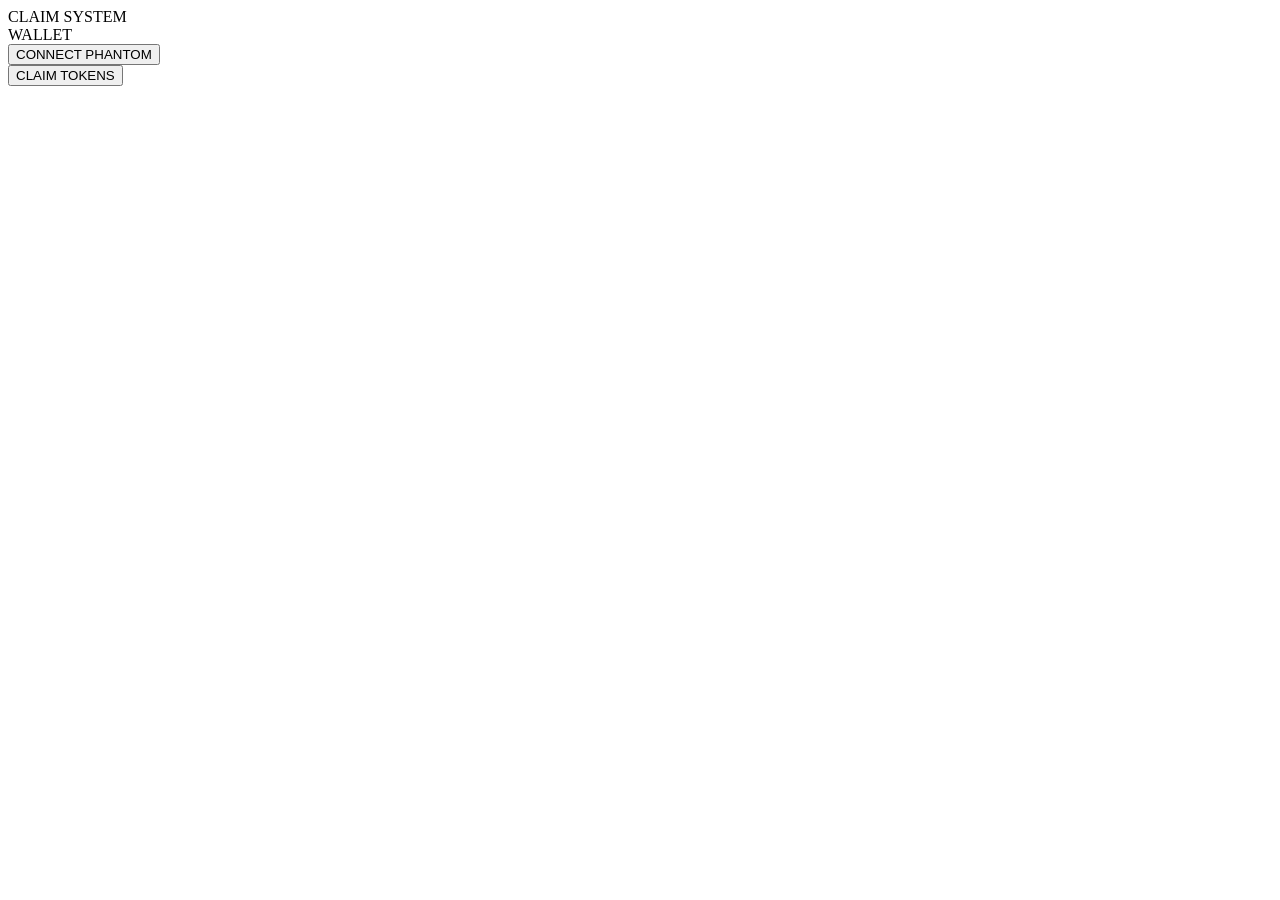
==== claim.html @ 8d957e6d "Create claim.html" ====
<!DOCTYPE html>
<html>
<head>
  <title>CLAIM AEY</title>
  <link rel="stylesheet" href="style.css">
</head>
<body>

<div class="bg"></div>

<div class="container">

  <div class="small">CLAIM SYSTEM</div>
  <div class="title">WALLET</div>

  <button class="btn" id="connect">CONNECT PHANTOM</button>

  <div id="info"></div>

  <button class="btn" id="claim">CLAIM TOKENS</button>

</div>

<script type="module">
import { CONFIG } from "./config.js";
import { getMe } from "./game.js";

let wallet = null;

document.getElementById("connect").onclick = async () => {
  if(window.solana){
    const res = await window.solana.connect();
    wallet = res.publicKey.toString();

    document.getElementById("info").innerText =
      "wallet: " + wallet;
  } else {
    alert("Install Phantom Wallet");
  }
};

document.getElementById("claim").onclick = async () => {

  const me = await getMe();
  const f = me.fragments || 0;

  if(f < CONFIG.MIN_CLAIM){
    alert("not enough fragments");
    return;
  }

  const tokens = f * CONFIG.FRAGMENTS_TO_TOKEN;

  alert(
    "CLAIM READY\n\n" +
    "token: " + tokens + " " + CONFIG.PROJECT_NAME + "\n" +
    "wallet: " + wallet + "\n\n" +
    "next step: airdrop execution via backend"
  );
};
</script>

</body>
</html>
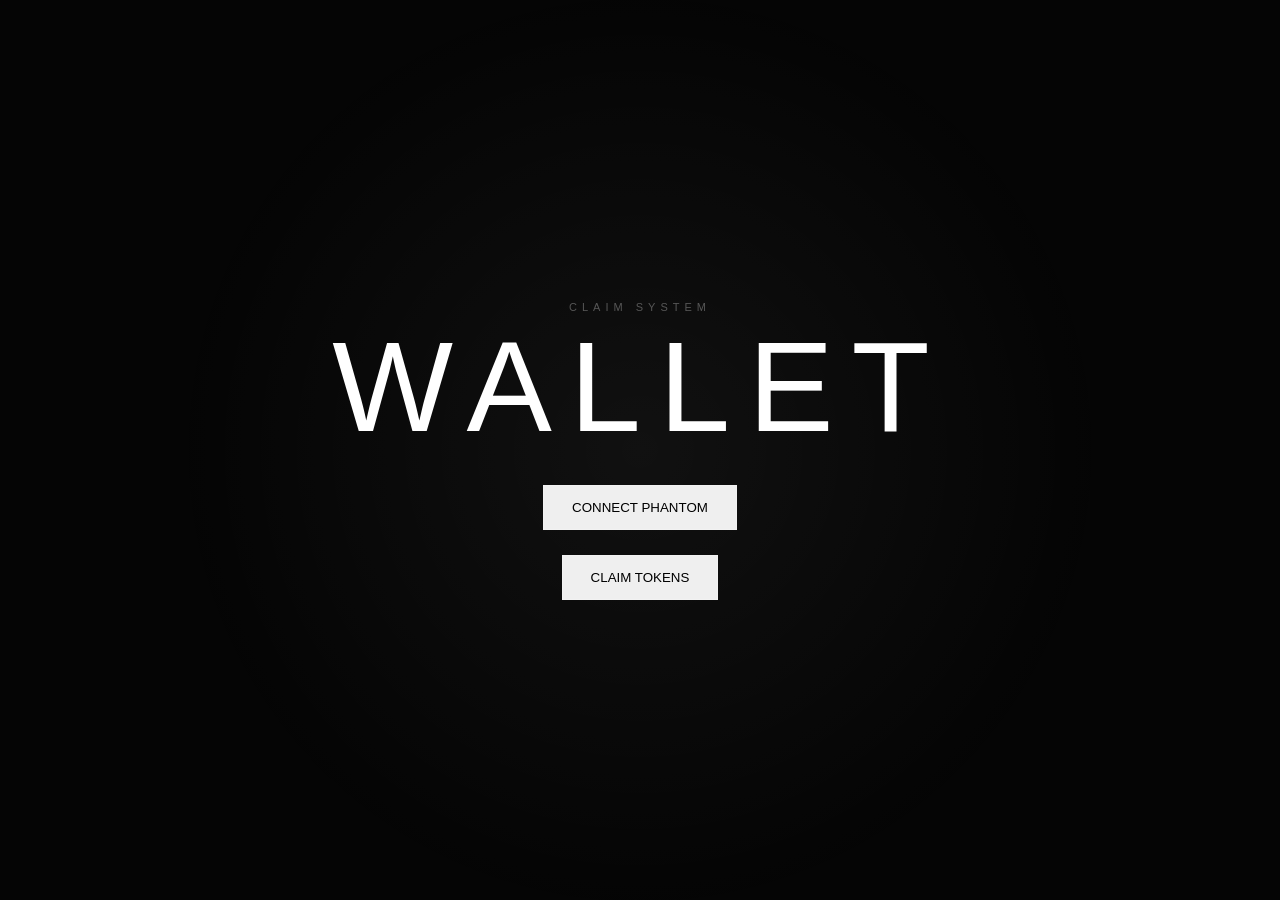
==== commit d0081d2f: "Update claim.html" ====
--- a/claim.html
+++ b/claim.html
@@ -9,26 +9,24 @@
 <div class="bg"></div>
 
 <div class="container">
-
   <div class="small">CLAIM SYSTEM</div>
   <div class="title">WALLET</div>
 
   <button class="btn" id="connect">CONNECT PHANTOM</button>
-
   <div id="info"></div>
 
   <button class="btn" id="claim">CLAIM TOKENS</button>
-
 </div>
 
-<script type="module">
-import { CONFIG } from "./config.js";
-import { getMe } from "./game.js";
+<script src="config.js"></script>
+<script src="supabase.js"></script>
+<script src="game.js"></script>
 
+<script>
 let wallet = null;
 
 document.getElementById("connect").onclick = async () => {
-  if(window.solana){
+  if (window.solana) {
     const res = await window.solana.connect();
     wallet = res.publicKey.toString();
 
@@ -40,22 +38,21 @@
 };
 
 document.getElementById("claim").onclick = async () => {
+  const me = await window.AEY.getMe();
 
-  const me = await getMe();
-  const f = me.fragments || 0;
+  const f = me?.fragments || 0;
 
-  if(f < CONFIG.MIN_CLAIM){
+  if (f < window.CONFIG.MIN_CLAIM) {
     alert("not enough fragments");
     return;
   }
 
-  const tokens = f * CONFIG.FRAGMENTS_TO_TOKEN;
+  const tokens = f * window.CONFIG.FRAGMENTS_TO_TOKEN;
 
   alert(
     "CLAIM READY\n\n" +
-    "token: " + tokens + " " + CONFIG.PROJECT_NAME + "\n" +
-    "wallet: " + wallet + "\n\n" +
-    "next step: airdrop execution via backend"
+    "token: " + tokens + " " + window.CONFIG.PROJECT_NAME + "\n" +
+    "wallet: " + wallet
   );
 };
 </script>
--- a/style.css
+++ b/style.css
@@ -0,0 +1,48 @@
+body{
+  margin:0;
+  background:#050505;
+  color:white;
+  font-family:'Space Grotesk',sans-serif;
+  overflow:hidden;
+}
+
+.bg{
+  position:fixed;
+  inset:0;
+  background:radial-gradient(circle at center, rgba(255,255,255,0.05), transparent 60%);
+}
+
+.container{
+  position:relative;
+  z-index:2;
+  height:100vh;
+  display:flex;
+  flex-direction:column;
+  justify-content:center;
+  align-items:center;
+  text-align:center;
+}
+
+.title{
+  font-size:clamp(60px,10vw,140px);
+  letter-spacing:18px;
+}
+
+.small{
+  opacity:0.3;
+  font-size:11px;
+  letter-spacing:5px;
+}
+
+.btn{
+  margin-top:25px;
+  padding:14px 28px;
+  border:1px solid rgba(255,255,255,0.2);
+  cursor:pointer;
+  transition:0.3s;
+}
+
+.btn:hover{
+  background:white;
+  color:black;
+}
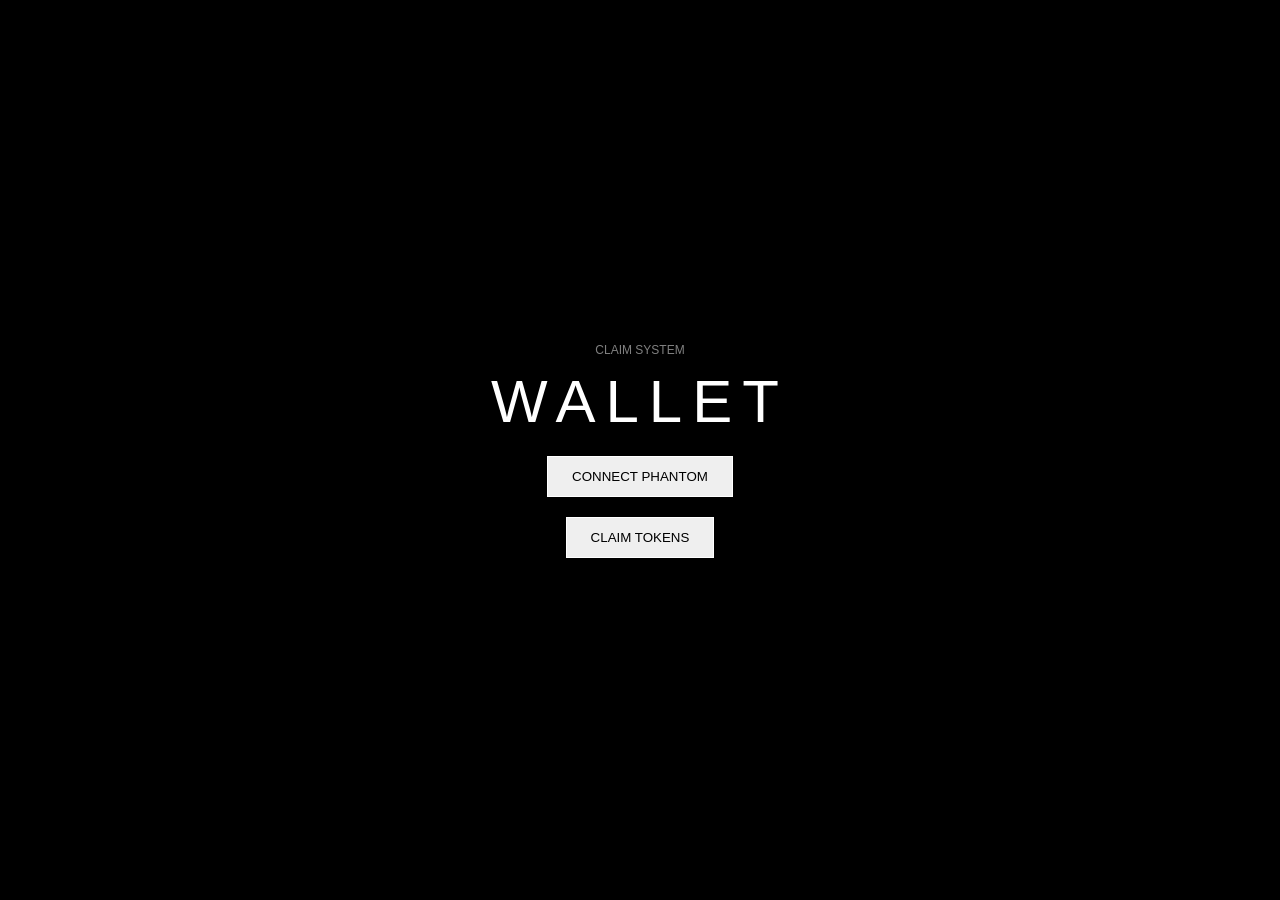
==== commit 44b486cd: "Update claim.html" ====
--- a/claim.html
+++ b/claim.html
@@ -1,60 +1,36 @@
 <!DOCTYPE html>
 <html>
 <head>
-  <title>CLAIM AEY</title>
+  <title>CLAIM</title>
   <link rel="stylesheet" href="style.css">
 </head>
 <body>
 
-<div class="bg"></div>
+<div class="fade-layer" id="fade"></div>
 
 <div class="container">
   <div class="small">CLAIM SYSTEM</div>
   <div class="title">WALLET</div>
 
-  <button class="btn" id="connect">CONNECT PHANTOM</button>
+  <button class="btn" onclick="connect()">CONNECT PHANTOM</button>
   <div id="info"></div>
 
-  <button class="btn" id="claim">CLAIM TOKENS</button>
+  <button class="btn" onclick="claim()">CLAIM TOKENS</button>
 </div>
 
-<script src="config.js"></script>
-<script src="supabase.js"></script>
-<script src="game.js"></script>
+<script>
+function go(url) {
+  document.getElementById("fade").classList.add("active");
+  setTimeout(() => window.location.href = url, 500);
+}
 
-<script>
-let wallet = null;
+function connect() {
+  document.getElementById("info").innerText = "wallet connected (mock)";
+}
 
-document.getElementById("connect").onclick = async () => {
-  if (window.solana) {
-    const res = await window.solana.connect();
-    wallet = res.publicKey.toString();
-
-    document.getElementById("info").innerText =
-      "wallet: " + wallet;
-  } else {
-    alert("Install Phantom Wallet");
-  }
-};
-
-document.getElementById("claim").onclick = async () => {
-  const me = await window.AEY.getMe();
-
-  const f = me?.fragments || 0;
-
-  if (f < window.CONFIG.MIN_CLAIM) {
-    alert("not enough fragments");
-    return;
-  }
-
-  const tokens = f * window.CONFIG.FRAGMENTS_TO_TOKEN;
-
-  alert(
-    "CLAIM READY\n\n" +
-    "token: " + tokens + " " + window.CONFIG.PROJECT_NAME + "\n" +
-    "wallet: " + wallet
-  );
-};
+function claim() {
+  alert("CLAIM READY (mock version)\nTokens: 10 AEY");
+}
 </script>
 
 </body>
--- a/style.css
+++ b/style.css
@@ -1,48 +1,72 @@
-body{
-  margin:0;
-  background:#050505;
-  color:white;
-  font-family:'Space Grotesk',sans-serif;
-  overflow:hidden;
+body {
+  margin: 0;
+  background: #000;
+  color: #fff;
+  font-family: Arial, sans-serif;
+  overflow-x: hidden;
 }
 
-.bg{
-  position:fixed;
-  inset:0;
-  background:radial-gradient(circle at center, rgba(255,255,255,0.05), transparent 60%);
+/* затемнение при переходах */
+.fade-layer {
+  position: fixed;
+  inset: 0;
+  background: #000;
+  opacity: 0;
+  pointer-events: none;
+  transition: opacity 0.5s ease;
+  z-index: 9999;
 }
 
-.container{
-  position:relative;
-  z-index:2;
-  height:100vh;
-  display:flex;
-  flex-direction:column;
-  justify-content:center;
-  align-items:center;
-  text-align:center;
+.fade-layer.active {
+  opacity: 1;
 }
 
-.title{
-  font-size:clamp(60px,10vw,140px);
-  letter-spacing:18px;
+/* центрирование */
+.container {
+  height: 100vh;
+  display: flex;
+  flex-direction: column;
+  justify-content: center;
+  align-items: center;
+  text-align: center;
+  animation: appear 0.7s ease both;
 }
 
-.small{
-  opacity:0.3;
-  font-size:11px;
-  letter-spacing:5px;
+/* появление страницы */
+@keyframes appear {
+  from {
+    opacity: 0;
+    transform: translateY(10px);
+    filter: blur(10px);
+  }
+  to {
+    opacity: 1;
+    transform: translateY(0);
+    filter: blur(0);
+  }
 }
 
-.btn{
-  margin-top:25px;
-  padding:14px 28px;
-  border:1px solid rgba(255,255,255,0.2);
-  cursor:pointer;
-  transition:0.3s;
+.title {
+  font-size: 60px;
+  letter-spacing: 10px;
 }
 
-.btn:hover{
-  background:white;
-  color:black;
+.small {
+  opacity: 0.5;
+  font-size: 12px;
+  margin-bottom: 10px;
 }
+
+.btn {
+  margin-top: 20px;
+  padding: 12px 24px;
+  border: 1px solid #fff;
+  cursor: pointer;
+  transition: 0.2s;
+}
+
+.btn:hover {
+  transform: scale(1.05);
+  background: #fff;
+  color: #000;
+}
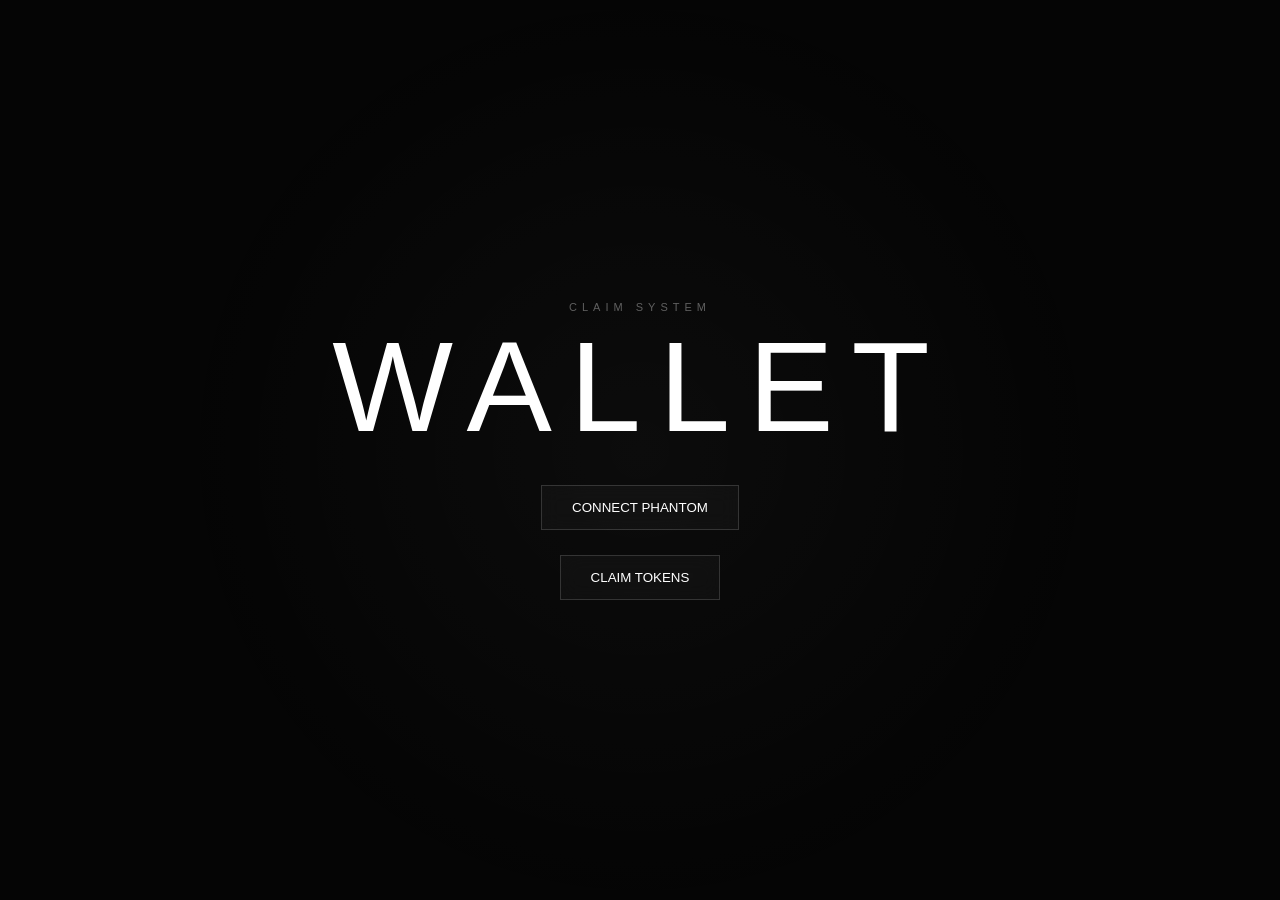
==== commit af0ff9b2: "Update claim.html" ====
--- a/claim.html
+++ b/claim.html
@@ -1,37 +1,64 @@
 <!DOCTYPE html>
 <html>
 <head>
+
   <title>CLAIM</title>
+
   <link rel="stylesheet" href="style.css">
+
 </head>
+
 <body>
+
+<div class="bg"></div>
+
+<canvas id="stars"></canvas>
 
 <div class="fade-layer" id="fade"></div>
 
 <div class="container">
-  <div class="small">CLAIM SYSTEM</div>
-  <div class="title">WALLET</div>
 
-  <button class="btn" onclick="connect()">CONNECT PHANTOM</button>
+  <div class="small">
+    CLAIM SYSTEM
+  </div>
+
+  <div class="title">
+    WALLET
+  </div>
+
+  <button class="btn" onclick="connect()">
+    CONNECT PHANTOM
+  </button>
+
   <div id="info"></div>
 
-  <button class="btn" onclick="claim()">CLAIM TOKENS</button>
+  <button class="btn" onclick="claim()">
+    CLAIM TOKENS
+  </button>
+
 </div>
 
 <script>
-function go(url) {
-  document.getElementById("fade").classList.add("active");
-  setTimeout(() => window.location.href = url, 500);
+
+function connect(){
+
+  document.getElementById("info")
+    .innerText =
+    "wallet connected (mock)";
+
 }
 
-function connect() {
-  document.getElementById("info").innerText = "wallet connected (mock)";
+function claim(){
+
+  alert(
+    "CLAIM READY\n\n10 AEY"
+  );
+
 }
 
-function claim() {
-  alert("CLAIM READY (mock version)\nTokens: 10 AEY");
-}
 </script>
+
+<script src="stars.js"></script>
 
 </body>
 </html>
--- a/style.css
+++ b/style.css
@@ -1,72 +1,156 @@
-body {
-  margin: 0;
-  background: #000;
-  color: #fff;
-  font-family: Arial, sans-serif;
-  overflow-x: hidden;
+body{
+  margin:0;
+  background:#050505;
+  color:white;
+  font-family:Arial,sans-serif;
+  overflow:hidden;
 }
 
-/* затемнение при переходах */
-.fade-layer {
-  position: fixed;
-  inset: 0;
-  background: #000;
-  opacity: 0;
-  pointer-events: none;
-  transition: opacity 0.5s ease;
-  z-index: 9999;
+/* BG */
+
+.bg{
+  position:fixed;
+  inset:0;
+
+  background:
+    radial-gradient(
+      circle at center,
+      rgba(255,255,255,0.03),
+      transparent 60%
+    );
 }
 
-.fade-layer.active {
-  opacity: 1;
+/* STARS */
+
+#stars{
+  position:fixed;
+  inset:0;
+  width:100%;
+  height:100%;
+  z-index:0;
 }
 
-/* центрирование */
-.container {
-  height: 100vh;
-  display: flex;
-  flex-direction: column;
-  justify-content: center;
-  align-items: center;
-  text-align: center;
-  animation: appear 0.7s ease both;
+/* UI */
+
+.container{
+  position:relative;
+  z-index:2;
+
+  height:100vh;
+
+  display:flex;
+  flex-direction:column;
+
+  justify-content:center;
+  align-items:center;
+
+  text-align:center;
 }
 
-/* появление страницы */
-@keyframes appear {
-  from {
-    opacity: 0;
-    transform: translateY(10px);
-    filter: blur(10px);
-  }
-  to {
-    opacity: 1;
-    transform: translateY(0);
-    filter: blur(0);
-  }
+/* TITLE */
+
+.title{
+  font-size:clamp(60px,10vw,140px);
+
+  letter-spacing:18px;
+
+  animation:titleIn 1.2s ease;
 }
 
-.title {
-  font-size: 60px;
-  letter-spacing: 10px;
+@keyframes titleIn{
+
+  from{
+    opacity:0;
+    transform:translateY(30px);
+    letter-spacing:40px;
+  }
+
+  to{
+    opacity:1;
+    transform:translateY(0px);
+    letter-spacing:18px;
+  }
+
 }
 
-.small {
-  opacity: 0.5;
-  font-size: 12px;
-  margin-bottom: 10px;
+.small{
+  opacity:0.35;
+  font-size:11px;
+  letter-spacing:5px;
 }
 
-.btn {
-  margin-top: 20px;
-  padding: 12px 24px;
-  border: 1px solid #fff;
-  cursor: pointer;
-  transition: 0.2s;
+/* BUTTON */
+
+.btn{
+
+  margin-top:25px;
+
+  padding:14px 30px;
+
+  border:1px solid rgba(255,255,255,0.15);
+
+  cursor:pointer;
+
+  transition:0.35s;
+
+  background:rgba(255,255,255,0.03);
+
+  backdrop-filter:blur(10px);
+
+  color:white;
+
+  text-decoration:none;
 }
 
-.btn:hover {
-  transform: scale(1.05);
-  background: #fff;
-  color: #000;
+.btn:hover{
+
+  background:white;
+  color:black;
+
+  transform:translateY(-2px);
+
+  box-shadow:
+    0 0 30px rgba(255,255,255,0.15);
+
 }
+
+/* INFO */
+
+#me,
+#world,
+#ai{
+
+  margin-top:12px;
+
+  opacity:0.75;
+
+  letter-spacing:2px;
+
+  transition:0.3s;
+}
+
+/* FADE */
+
+.fade-layer{
+
+  position:fixed;
+
+  inset:0;
+
+  background:black;
+
+  opacity:0;
+
+  pointer-events:none;
+
+  transition:0.5s;
+
+  z-index:9999;
+
+}
+
+.fade-layer.active{
+
+  opacity:1;
+
+}
